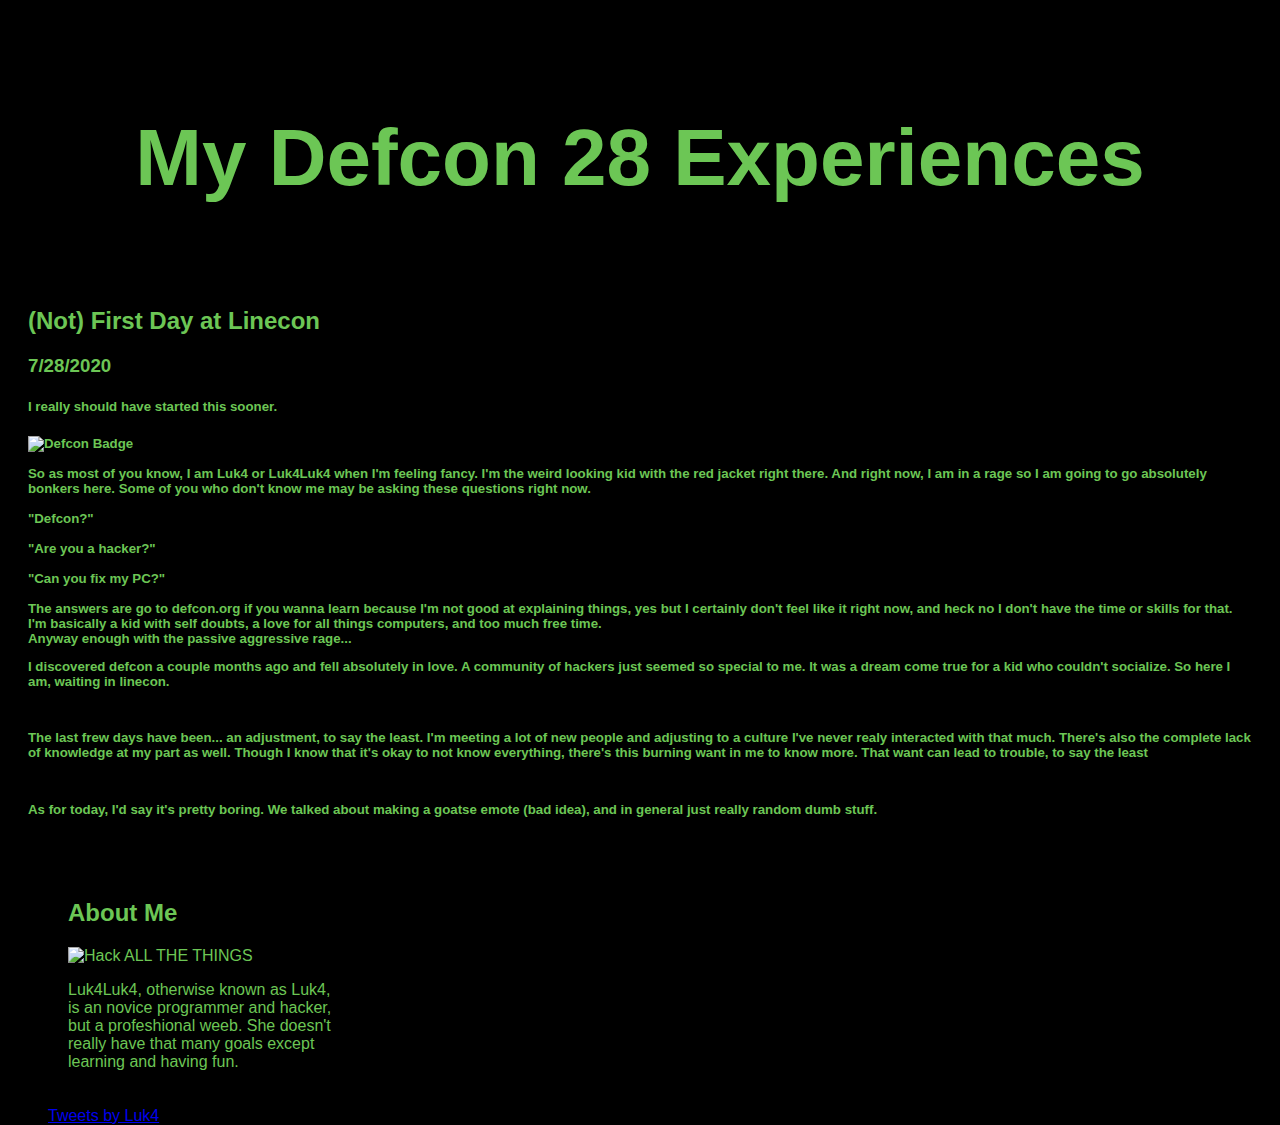
==== index.html @ 17b1947a "Update index.html" ====
<!DOCTYPE html>
<html>
  <head>
    <meta charset="UTF-8>
    <meta name="viewport" content="width=device-width, initial-scare=1.o">
    <title>My Defcon 28</title>
    <link href="/style.css" rel="stylesheet" type="text/css" media="all">
  </head>
  <body>
  <div class="header">
   <h1>My Defcon 28 Experiences</h1>
   </div>
  <div class="row">
    <div class="leftcolumn"
       <div class="card">
         <h2>(Not) First Day at Linecon</h2>
         <h3>7/28/2020</h3>
         <h5>I really should have started this sooner.<h5>
            <img scr="Defcon Badge.jpg" alt="Defcon Badge">
         <p>So as most of you know, I am Luk4 or Luk4Luk4 when I'm feeling fancy. I'm the weird looking kid with the red jacket right there. 
           And right now, I am in a rage so I am going to go absolutely bonkers here. Some of you who don't know me may be asking these questions right now.<br><br>"Defcon?"<br><br>"Are you a hacker?"
          <br><br>"Can you fix my PC?"<br><br>The answers are go to defcon.org if you wanna learn because I'm not good at explaining things, yes but I certainly don't feel like it right now, and heck no I don't have the time or skills for that. 
           I'm basically a kid with self doubts, a love for all things computers, and too much free time. <br>Anyway enough with the passive aggressive rage...</p>
         <p>I discovered defcon a couple months ago and fell absolutely in love. A community of hackers just seemed so special to me. It was a dream come true for a kid who couldn't socialize.
           So here I am, waiting in linecon.</p><br>
         <p>The last frew days have been... an adjustment, to say the least. I'm meeting a lot of new people and adjusting to a culture I've never realy interacted with that much.
           There's also the complete lack of knowledge at my part as well. Though I know that it's okay to not know everything, there's this burning want in me to know more. That want can lead to trouble, to say the least</p><br>
         <p> As for today, I'd say it's pretty boring. We talked about making a goatse emote (bad idea), and in general just really random dumb stuff.</p>
     </div>
   </div>
   <div class="rightcolumn">
     <div class="card">
       <h2>About Me</h2>
       <img scr="hack-all-the-things.gif " alt="Hack ALL THE THINGS">
         <p>Luk4Luk4, otherwise known as Luk4, is an novice programmer and hacker, but a profeshional weeb. She doesn't really have that many goals except learning and having fun.</p>
     </div>


      
 <a class="twitter-timeline" href="https://twitter.com/Lukaaaaaaaaaa_?ref_src=twsrc%5Etfw">Tweets by Luk4</a> <script async src="https://platform.twitter.com/widgets.js" charset="utf-8"></script> 

      
   

  </body>
</html>
---- style.css ----
body {
  font-family: Arial;
  padding: 20px;
  background-color: black;
  color: #6cc655;
}

/* Header/Blog Title */
.header {
  padding: 30px;
  font-size: 40px;
  text-align: center;
  background: black;
}


/* Right column */
.rightcolumn {
  float: left;
  width: 25%;
  padding-left: 20px;
}

/* Add a card effect for articles */
.card {
  background-color: black;
  padding: 20px;
  margin-top: 20px;
}

/* Clear floats after the columns */
.row:after {
  content: "";
  display: table;
  clear: both;
}

/* Responsive layout - when the screen is less than 800px wide, make the two columns stack on top of each other instead of next to each other */
@media screen and (max-width: 800px) {
  .leftcolumn, .rightcolumn {
    width: 100%;
    padding: 0;
  }
}
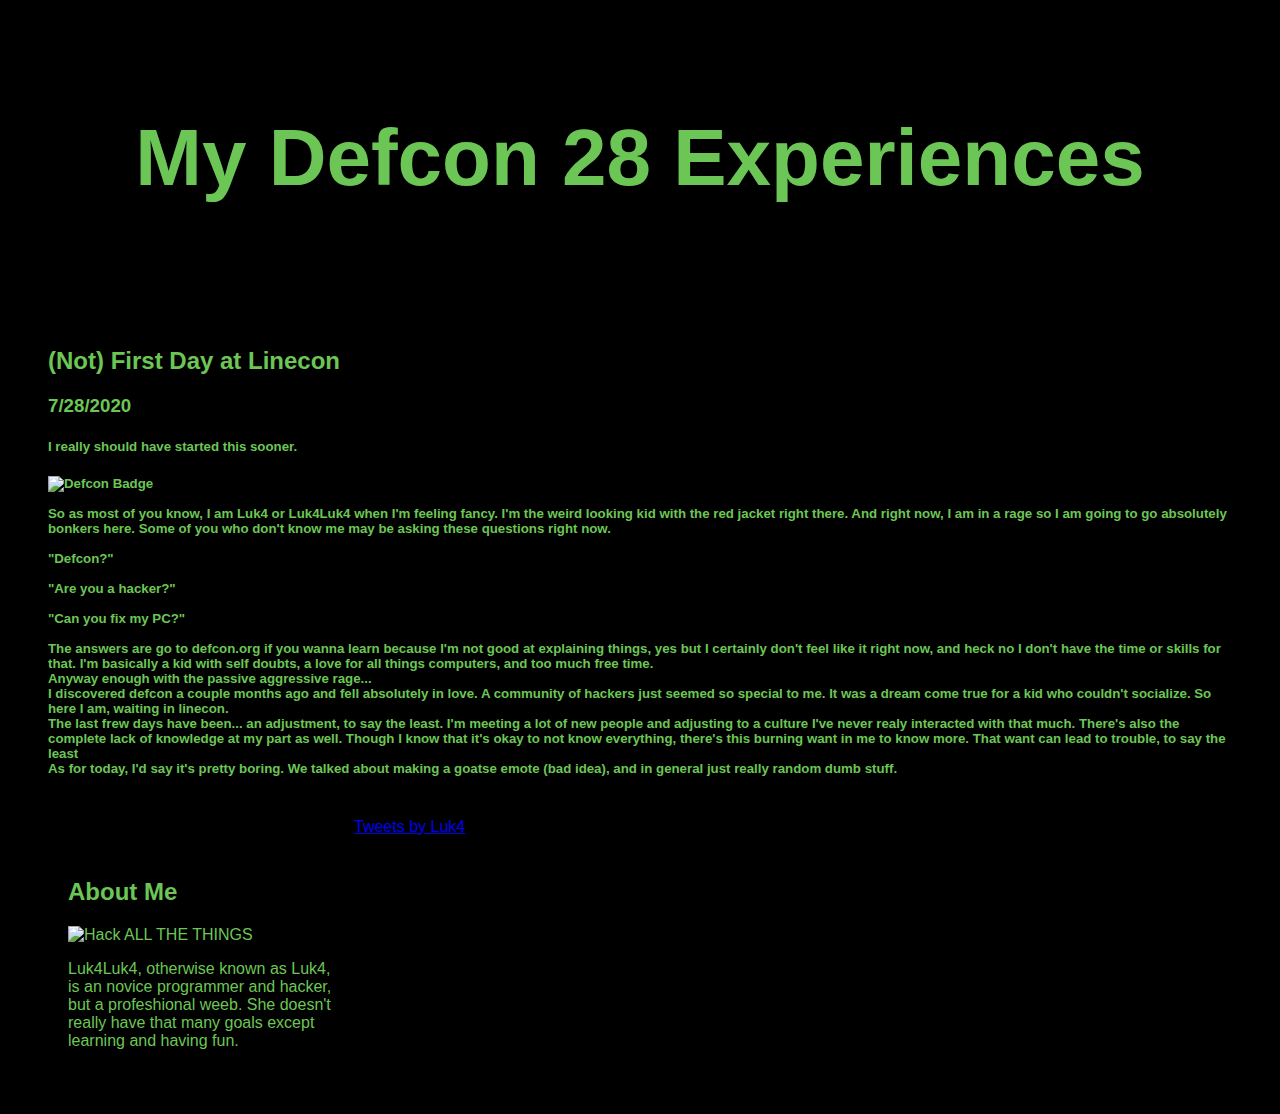
==== commit 076b6ef6: "Some fixes" ====
--- a/index.html
+++ b/index.html
@@ -1,46 +1,54 @@
 <!DOCTYPE html>
 <html>
   <head>
-    <meta charset="UTF-8>
-    <meta name="viewport" content="width=device-width, initial-scare=1.o">
+    <meta charset="UTF-8">
+    <meta name="viewport" content="width=device-width, initial-scale=1.0">
     <title>My Defcon 28</title>
-    <link href="/style.css" rel="stylesheet" type="text/css" media="all">
+    <link href="style.css" rel="stylesheet" type="text/css" media="all">
   </head>
   <body>
-  <div class="header">
-   <h1>My Defcon 28 Experiences</h1>
-   </div>
-  <div class="row">
-    <div class="leftcolumn"
-       <div class="card">
-         <h2>(Not) First Day at Linecon</h2>
-         <h3>7/28/2020</h3>
-         <h5>I really should have started this sooner.<h5>
-            <img scr="Defcon Badge.jpg" alt="Defcon Badge">
-         <p>So as most of you know, I am Luk4 or Luk4Luk4 when I'm feeling fancy. I'm the weird looking kid with the red jacket right there. 
-           And right now, I am in a rage so I am going to go absolutely bonkers here. Some of you who don't know me may be asking these questions right now.<br><br>"Defcon?"<br><br>"Are you a hacker?"
-          <br><br>"Can you fix my PC?"<br><br>The answers are go to defcon.org if you wanna learn because I'm not good at explaining things, yes but I certainly don't feel like it right now, and heck no I don't have the time or skills for that. 
-           I'm basically a kid with self doubts, a love for all things computers, and too much free time. <br>Anyway enough with the passive aggressive rage...</p>
-         <p>I discovered defcon a couple months ago and fell absolutely in love. A community of hackers just seemed so special to me. It was a dream come true for a kid who couldn't socialize.
-           So here I am, waiting in linecon.</p><br>
-         <p>The last frew days have been... an adjustment, to say the least. I'm meeting a lot of new people and adjusting to a culture I've never realy interacted with that much.
-           There's also the complete lack of knowledge at my part as well. Though I know that it's okay to not know everything, there's this burning want in me to know more. That want can lead to trouble, to say the least</p><br>
-         <p> As for today, I'd say it's pretty boring. We talked about making a goatse emote (bad idea), and in general just really random dumb stuff.</p>
-     </div>
-   </div>
-   <div class="rightcolumn">
-     <div class="card">
-       <h2>About Me</h2>
-       <img scr="hack-all-the-things.gif " alt="Hack ALL THE THINGS">
-         <p>Luk4Luk4, otherwise known as Luk4, is an novice programmer and hacker, but a profeshional weeb. She doesn't really have that many goals except learning and having fun.</p>
-     </div>
-
-
-      
- <a class="twitter-timeline" href="https://twitter.com/Lukaaaaaaaaaa_?ref_src=twsrc%5Etfw">Tweets by Luk4</a> <script async src="https://platform.twitter.com/widgets.js" charset="utf-8"></script> 
-
-      
-   
-
+    <div class="header">
+      <h1>My Defcon 28 Experiences</h1>
+    </div>
+    <div class="row">
+      <div class="leftcolumn">
+        <div class="card">
+          <h2>(Not) First Day at Linecon</h2>
+          <h3>7/28/2020</h3>
+          <h5>I really should have started this sooner.<h5>
+          <img src="DefconBadge.jpg" width="10%" height="10%" alt="Defcon Badge" />
+          <p>
+            So as most of you know, I am Luk4 or Luk4Luk4 when I'm feeling fancy. I'm the weird looking kid with the red jacket right there. And right now, I am in a rage so I am going to go absolutely bonkers here. Some of you who don't know me may be asking these questions right now.
+            <br />
+            <br />
+            "Defcon?"
+            <br />
+            <br />
+            "Are you a hacker?"
+            <br />
+            <br />
+            "Can you fix my PC?"
+            <br />
+            <br />
+            The answers are go to defcon.org if you wanna learn because I'm not good at explaining things, yes but I certainly don't feel like it right now, and heck no I don't have the time or skills for that.  I'm basically a kid with self doubts, a love for all things computers, and too much free time. <br>Anyway enough with the passive aggressive rage...
+            <br />
+            I discovered defcon a couple months ago and fell absolutely in love. A community of hackers just seemed so special to me. It was a dream come true for a kid who couldn't socialize.  So here I am, waiting in linecon.
+            <br />
+            The last frew days have been... an adjustment, to say the least. I'm meeting a lot of new people and adjusting to a culture I've never realy interacted with that much. There's also the complete lack of knowledge at my part as well. Though I know that it's okay to not know everything, there's this burning want in me to know more. That want can lead to trouble, to say the least
+            <br />
+            As for today, I'd say it's pretty boring. We talked about making a goatse emote (bad idea), and in general just really random dumb stuff.
+          </p>
+        </div>
+      </div>
+      <div class="rightcolumn">
+        <div class="card">
+          <h2>About Me</h2>
+          <img src="hack-all-the-things.gif" width="80%" height="80%" alt="Hack ALL THE THINGS">
+          <p>Luk4Luk4, otherwise known as Luk4, is an novice programmer and hacker, but a profeshional weeb. She doesn't really have that many goals except learning and having fun.</p>
+        </div>
+      </div>
+      <a class="twitter-timeline" href="https://twitter.com/Lukaaaaaaaaaa_?ref_src=twsrc%5Etfw">Tweets by Luk4</a>
+      <script async src="https://platform.twitter.com/widgets.js" charset="utf-8"></script> 
+    </div>
   </body>
 </html>
